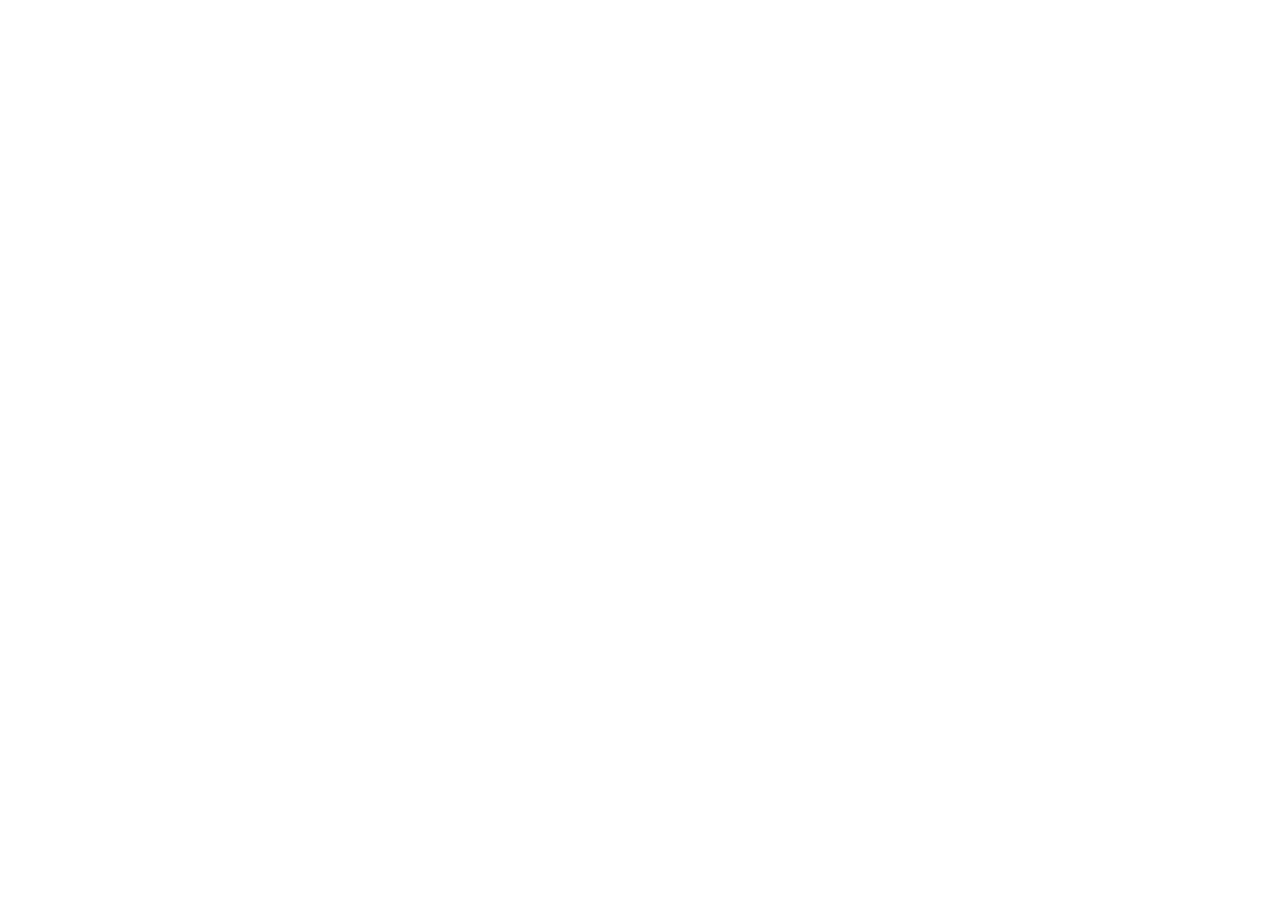
==== about.html @ da6e388d "Added pages needed for website" ====
<!DOCTYPE html>
<html lang="en">
<head>
    <meta charset="UTF-8">
    <meta name="viewport" content="width=device-width, initial-scale=1.0">
    <title>Document</title>
</head>
<body>
    
</body>
</html>
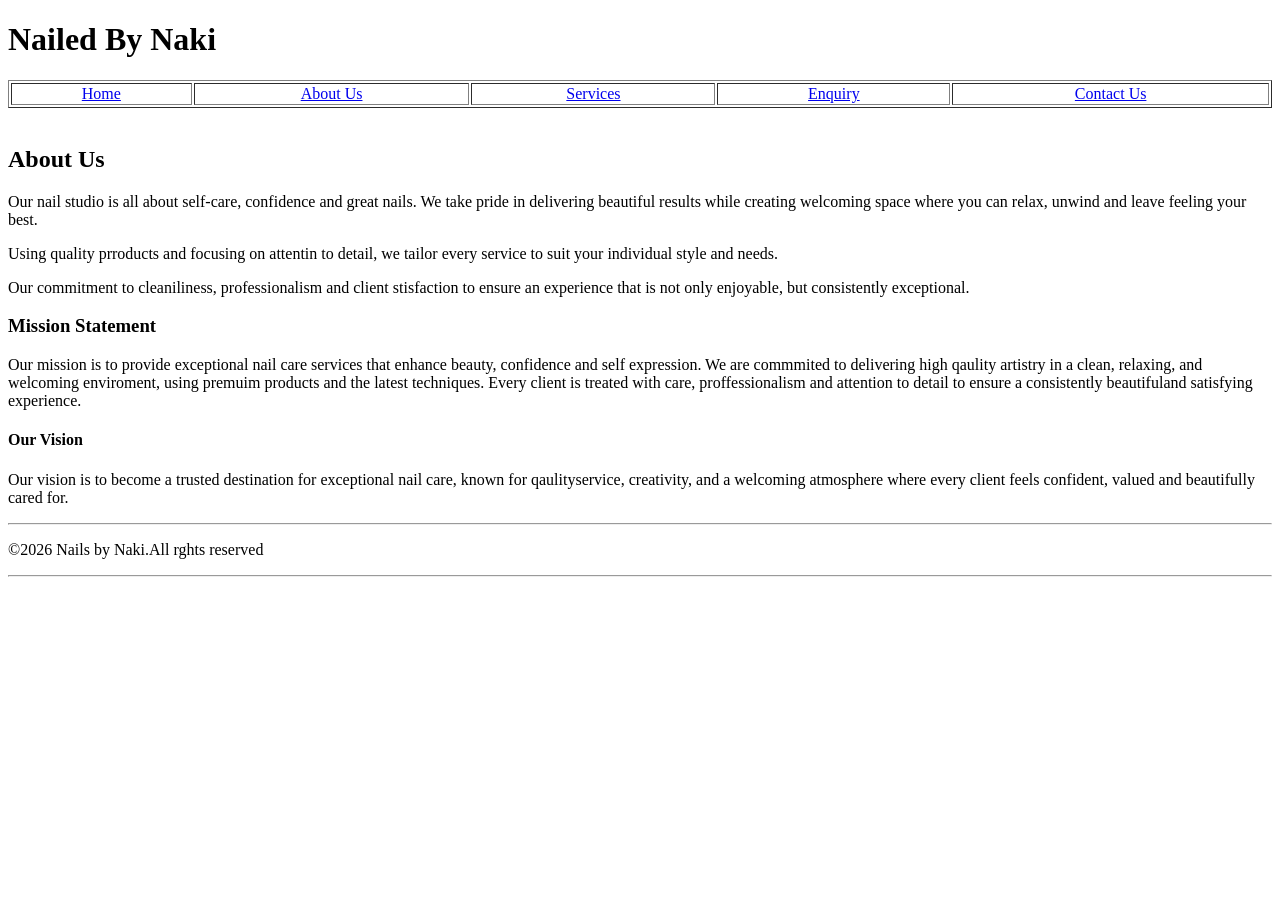
==== commit 57113981: "Updated website pages and footer" ====
--- a/about.html
+++ b/about.html
@@ -1,11 +1,50 @@
 <!DOCTYPE html>
 <html lang="en">
 <head>
-    <meta charset="UTF-8">
-    <meta name="viewport" content="width=device-width, initial-scale=1.0">
-    <title>Document</title>
+    
+    <title> Nailed By Naki</title>
 </head>
+
 <body>
-    
+
+<header>
+
+  <h1>Nailed By Naki</h1> 
+  
+<table border="1" width="100%">
+<tr>
+<td align="center"><a href="index.html">Home</a></td>
+<td align="center"><a href="about.html">About Us</a></td>
+<td align="center"><a href="services.html">Services</a></td>
+<td align="center"><a href="enquiry.html">Enquiry</a></td>
+<td align="center"><a href="contact.html">Contact Us</a></td>
+</tr>
+</table>
+
+ </header>
+
+ <br>
+ <h2>About Us</h2>
+ 
+<p>Our nail studio is all about self-care, confidence and great nails.
+    We take pride in delivering beautiful results while creating 
+welcoming space where you can relax, unwind and leave feeling your best.</p>
+<p>Using quality prroducts and focusing on attentin to detail, we tailor
+every service to suit your individual style and needs.</p> 
+<p>Our commitment to cleaniliness, professionalism and client stisfaction to ensure 
+an experience that is not only enjoyable, but consistently exceptional.</p>
+
+<h3>Mission Statement</h3>
+<p>Our mission is to provide exceptional nail care services that enhance beauty, confidence and self expression. We are commmited to delivering high qaulity artistry
+in a clean, relaxing, and welcoming enviroment, using premuim products and the latest techniques. Every client is treated with care, proffessionalism
+and attention to detail to ensure a consistently beautifuland satisfying experience.</p>
+<h4>Our Vision</h4>
+<p>Our vision is to become a trusted destination for exceptional nail care, known for qaulityservice, creativity, and 
+    a welcoming atmosphere where every client feels confident, valued and beautifully cared for.</p>
+<footer>
+  <hr>
+  <p>&copy;2026 Nails by Naki.All rghts reserved</p>
+  <hr>
+ </footer>
 </body>
 </html>
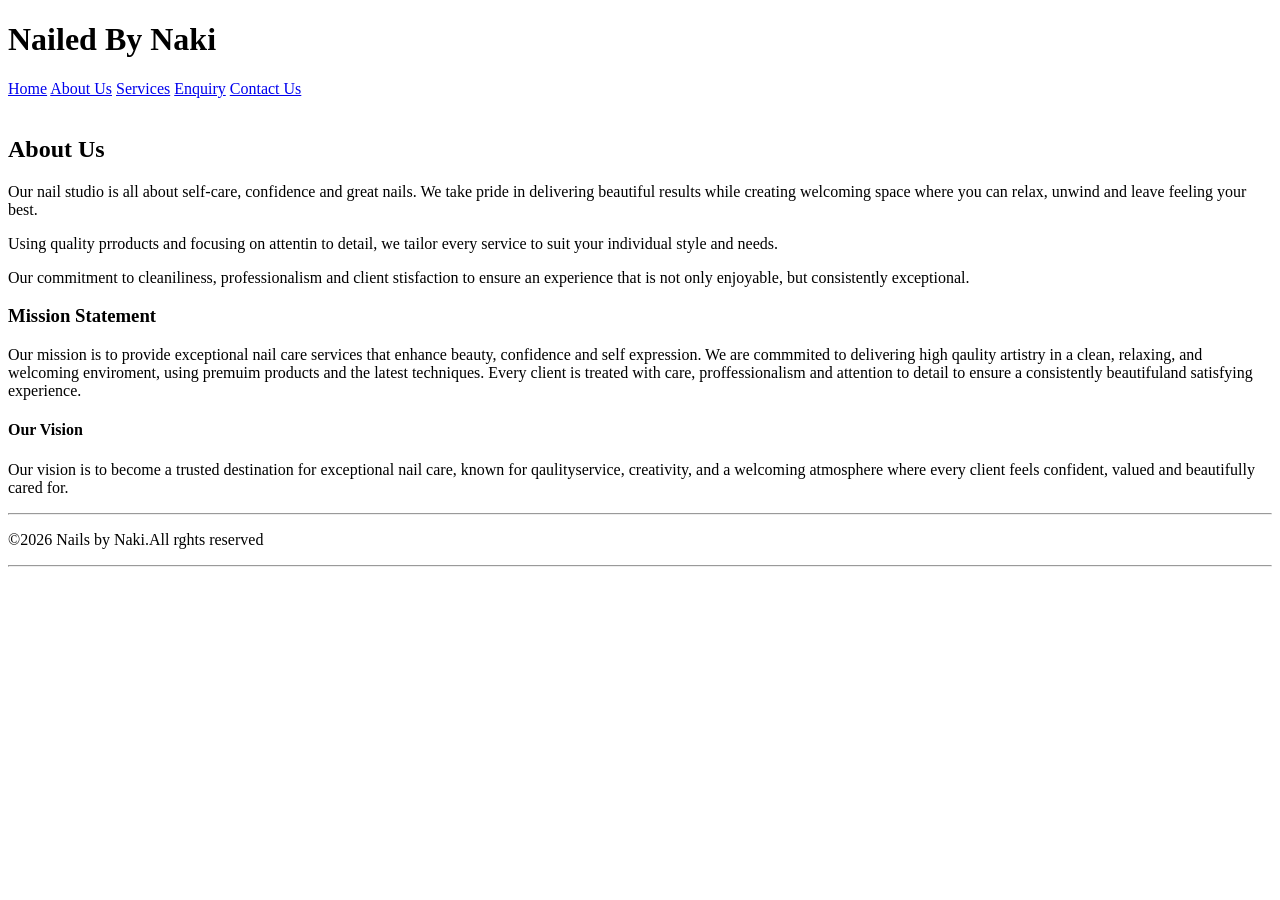
==== commit 4895bdb9: "Added style.css" ====
--- a/about.html
+++ b/about.html
@@ -10,16 +10,16 @@
 <header>
 
   <h1>Nailed By Naki</h1> 
-  
-<table border="1" width="100%">
-<tr>
-<td align="center"><a href="index.html">Home</a></td>
-<td align="center"><a href="about.html">About Us</a></td>
-<td align="center"><a href="services.html">Services</a></td>
-<td align="center"><a href="enquiry.html">Enquiry</a></td>
-<td align="center"><a href="contact.html">Contact Us</a></td>
-</tr>
-</table>
+
+  <!--Navigation Menu-->
+<nav>
+<a href="index.html">Home</a>
+<a href="about.html">About Us</a>
+<a href="services.html">Services</a>
+<a href="enquiry.html">Enquiry</a>
+<a href="contact.html">Contact Us</a>
+</nav>
+
 
  </header>
 
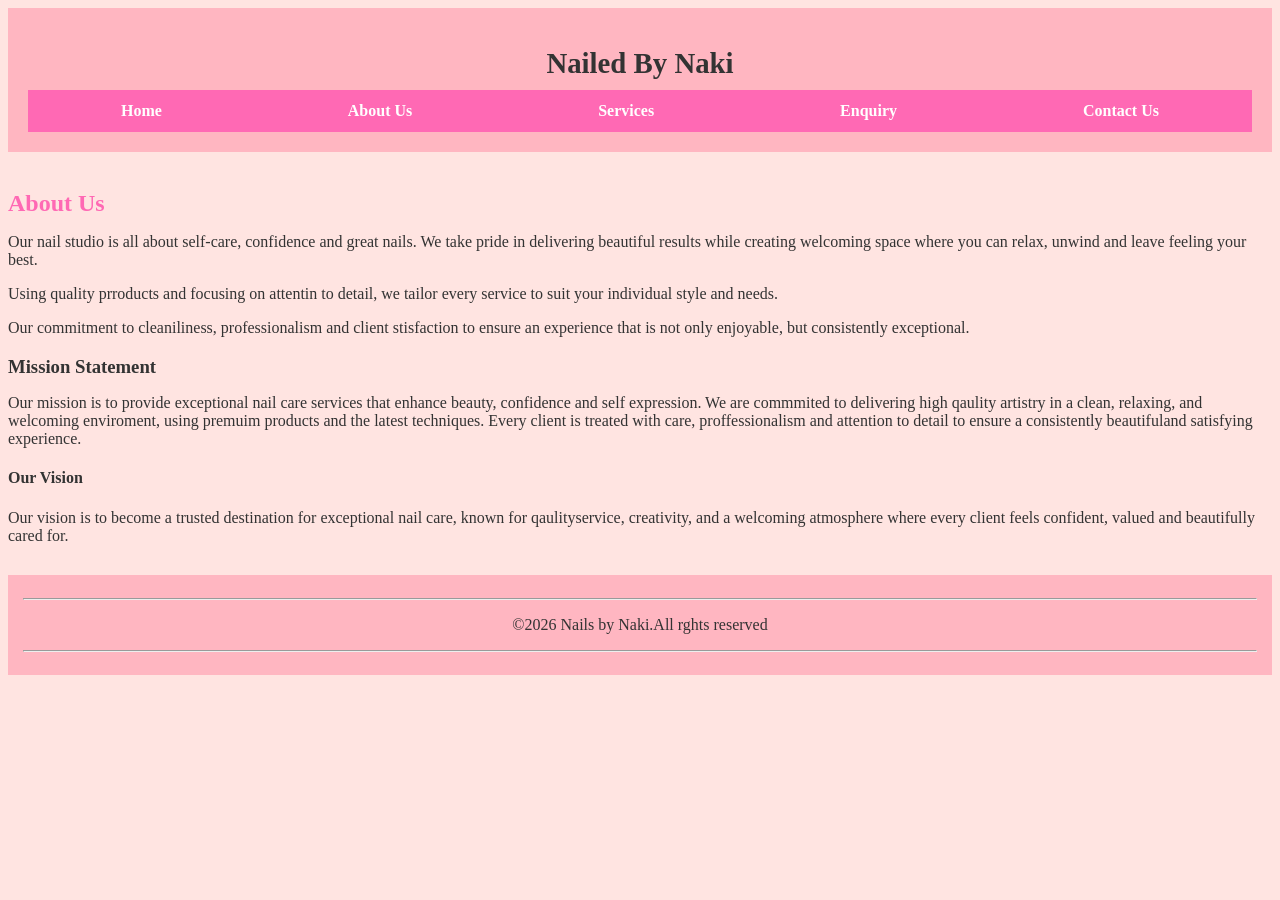
==== commit 0c583061: "Initial commit - Nailed By Naki complete websit" ====
--- a/about.html
+++ b/about.html
@@ -1,7 +1,7 @@
 <!DOCTYPE html>
 <html lang="en">
 <head>
-    
+ <link rel="stylesheet" href="css/style.css">    
     <title> Nailed By Naki</title>
 </head>
 
@@ -11,7 +11,7 @@
 
   <h1>Nailed By Naki</h1> 
 
-  <!--Navigation Menu-->
+  
 <nav>
 <a href="index.html">Home</a>
 <a href="about.html">About Us</a>
--- a/css/style.css
+++ b/css/style.css
@@ -0,0 +1,223 @@
+
+{
+    margin: 0;
+    padding: 0;
+    box-sizing: border-box;
+}
+
+body {
+    font-family: Cambria, Cochin, Georgia, Times, 'Times New Roman', serif;
+    background-color: mistyrose;
+    color: #333;
+}
+
+
+header {
+    text-align: center;
+    padding: 20px;
+    background-color: #ffb6c1;
+}
+
+h1{
+    font-size: 1.8rem;
+}
+
+nav {
+    display: flex;
+    justify-content: space-around;
+    background-color: #ff69b4;
+    flex-wrap: wrap;
+}
+
+nav a {
+    color: white;
+    text-decoration: none;
+    font-weight: bold;
+    padding: 12px 20px;
+    transition: all 0.3s ease;
+}
+
+nav a:hover {
+    background-color: #ff1493;
+    padding: 12px 20px;
+    border-radius: 5px;
+}
+
+
+main {
+    padding: 20px;
+    text-align: center;
+    max-width: 1200px;
+    margin: auto;
+    min-height: calc(100vh-200px);
+}
+
+
+h1, h2, h3 {
+    margin-bottom: 10px;
+}
+h2{
+    color: hotpink;
+    margin-top: 20px;
+}
+
+img{
+    max-width: 100%;
+    height: auto;
+    border-radius: 10px;
+}
+
+
+footer {
+    background-color: #ffb6c1;
+    text-align: center;
+    padding: 15px;
+    margin-top: 30px;
+}
+
+
+.services-container {
+    display: flex;
+    gap: 20px;
+    flex-wrap: wrap;
+    justify-content: center;
+    margin-top: 20px;
+}
+
+.service-card {
+    background-color: white;
+    border: 2px solid pink;
+    border-radius: 10px;
+    padding: 20px;
+    width: 250px;
+    text-align: center;
+    transition: transform 0.3s ease;
+}
+
+.service-card:hover {
+    transform: scale(1.05);
+}
+form {
+    max-width: 400px;
+    margin: auto;
+    background-color: white;
+    padding: 30px;
+    border-radius: 12px;
+    box-shadow: 0 4px rgba (0,0,0,0.1);
+}
+
+
+form label {
+    display: block;
+    margin-top: 15px;
+    font-weight: bold;
+}
+
+form input, form textarea, form select{
+    width: 100%;
+    padding: 10px;
+    margin-top: 5px;
+    border: 1px solid #ffb6c1;
+    border-radius: 5px;
+    font-family: inherit;
+}
+
+form input,:focus,form textarea:focus,form select :focus {
+    border-color: hotpink;
+    outline:none ;
+    box-shadow: 0 0 5px #ff69b4;
+}
+
+
+form button {
+    width: 100%;
+    margin-top: 20px;
+    padding: 12px 20px;
+    background-color: #ff69b4;
+    color: white;
+    border: none;
+    border-radius: 8px;
+    font-weight: bold;
+    font-size: 1rem;
+    cursor: pointer;
+}
+
+form button:hover{
+    background-color: deeppink;
+}
+
+@media (max-width: 768px) {
+
+    nav {
+        flex-direction: column;
+        align-items: center;
+    }
+
+    nav a {
+        display: block;
+        width: 100%;
+        padding: 10px;
+        text-align: center;
+        border-top: 1px solid rgba(255,255,255,0.3);
+    }
+    nav a:hover{
+        padding: 10px;
+    }
+    .services-container{
+        flex-direction: column;
+        align-items: center;
+    }
+    .service-card{
+        width: 90%;
+        max-width: 300px;
+    }
+
+    h1 {
+        font-size: 1.5rem;
+    }
+    
+    body{
+        font-size: 16px;
+    }
+        form{
+            margin: 0 15px;
+            padding: 20px;
+        }
+    }
+    @media (max-width:480px){
+        header{
+            padding: 15px;
+        }
+    
+        h1{
+            font-size: 1.3rem;
+        }
+
+        h2{
+            font-size: 1.2rem;
+        }
+        
+        main{
+            padding: 15px;
+        }
+
+        .service-card{
+            width: 95%;
+        }
+
+        form{
+            padding: 15px;
+        }
+
+        nav a {
+            padding: 8px;
+            font-size: 0.9rem;
+        }
+
+        img {
+            max-width: 100%;
+            height: auto;
+            display: block;
+            margin: 20px auto;
+        }
+    }
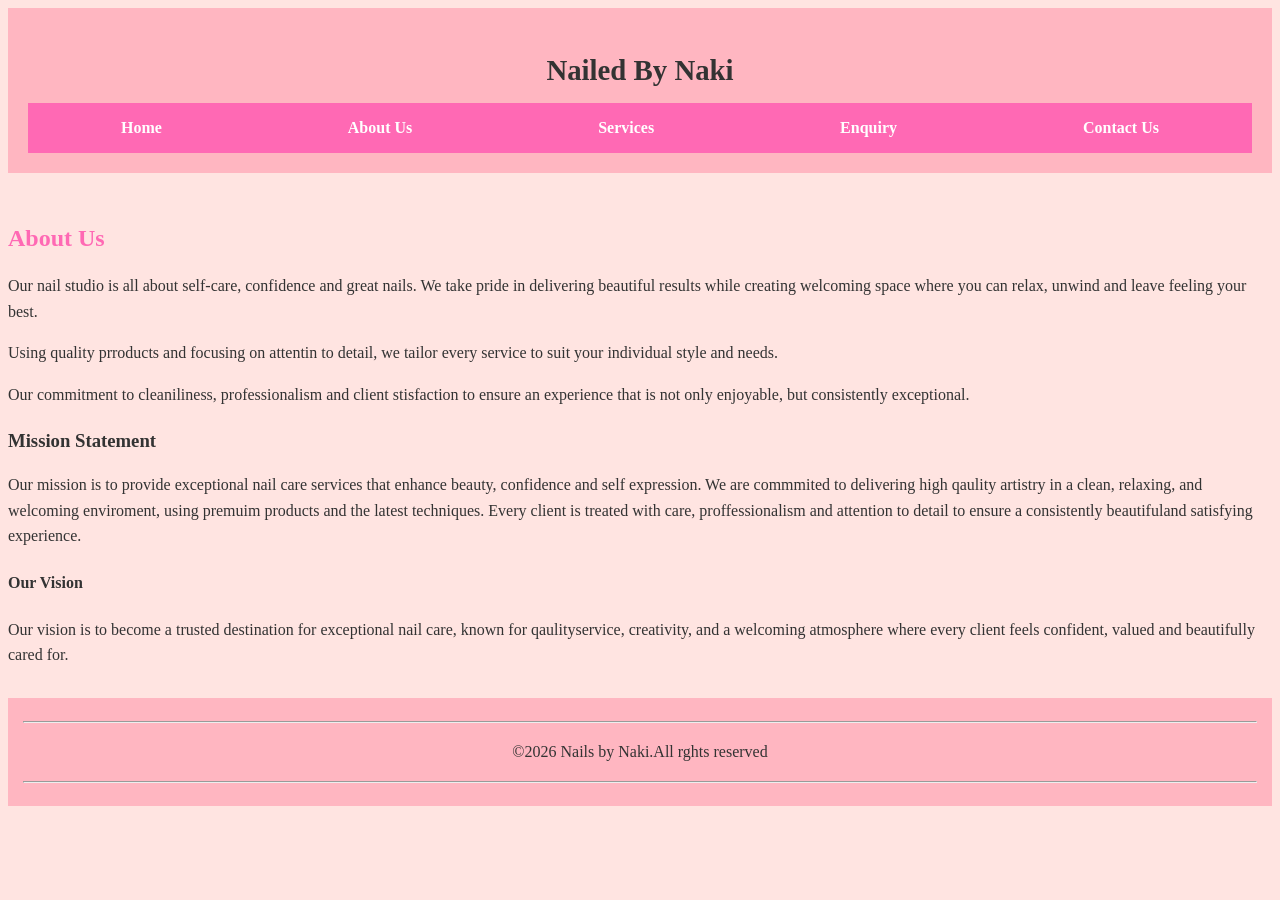
==== commit 86d60777: "Make all pages mobile responsive with stacked navigation" ====
--- a/about.html
+++ b/about.html
@@ -1,6 +1,8 @@
 <!DOCTYPE html>
 <html lang="en">
 <head>
+    <meta charset="UTF-8">
+   <meta name="viewport" content="width=device-width, initial-scale=1.0, user-scable=yes">
  <link rel="stylesheet" href="css/style.css">    
     <title> Nailed By Naki</title>
 </head>
--- a/css/style.css
+++ b/css/style.css
@@ -9,6 +9,7 @@
     font-family: Cambria, Cochin, Georgia, Times, 'Times New Roman', serif;
     background-color: mistyrose;
     color: #333;
+    line-height: 1.6;
 }
 
 
@@ -48,8 +49,8 @@
     padding: 20px;
     text-align: center;
     max-width: 1200px;
-    margin: auto;
-    min-height: calc(100vh-200px);
+    margin:  0 auto;
+    min-height: 60vh;
 }
 
 
@@ -65,6 +66,8 @@
     max-width: 100%;
     height: auto;
     border-radius: 10px;
+    display: block;
+    margin: 20px auto;
 }
 
 
@@ -130,16 +133,16 @@
 
 
 form button {
-    width: 100%;
-    margin-top: 20px;
-    padding: 12px 20px;
     background-color: #ff69b4;
     color: white;
+    padding: 12px 20px;
     border: none;
     border-radius: 8px;
+    margin-top: 20px;
+    cursor: pointer;
+    font-size: 1rem;
     font-weight: bold;
-    font-size: 1rem;
-    cursor: pointer;
+    width: 100%;
 }
 
 form button:hover{
@@ -147,13 +150,12 @@
 }
 
 @media (max-width: 768px) {
-
-    nav {
+    nav{
         flex-direction: column;
         align-items: center;
     }
 
-    nav a {
+     nav a {
         display: block;
         width: 100%;
         padding: 10px;
@@ -175,6 +177,10 @@
     h1 {
         font-size: 1.5rem;
     }
+
+    h2{
+        font-size: 1.3rem;
+    }
     
     body{
         font-size: 16px;
@@ -182,9 +188,14 @@
         form{
             margin: 0 15px;
             padding: 20px;
-        }
-    }
-    @media (max-width:480px){
+            width: auto;
+        }
+        main{
+            padding: 15px;
+        }
+    }
+    @media (max-width:480px) {
+        
         header{
             padding: 15px;
         }
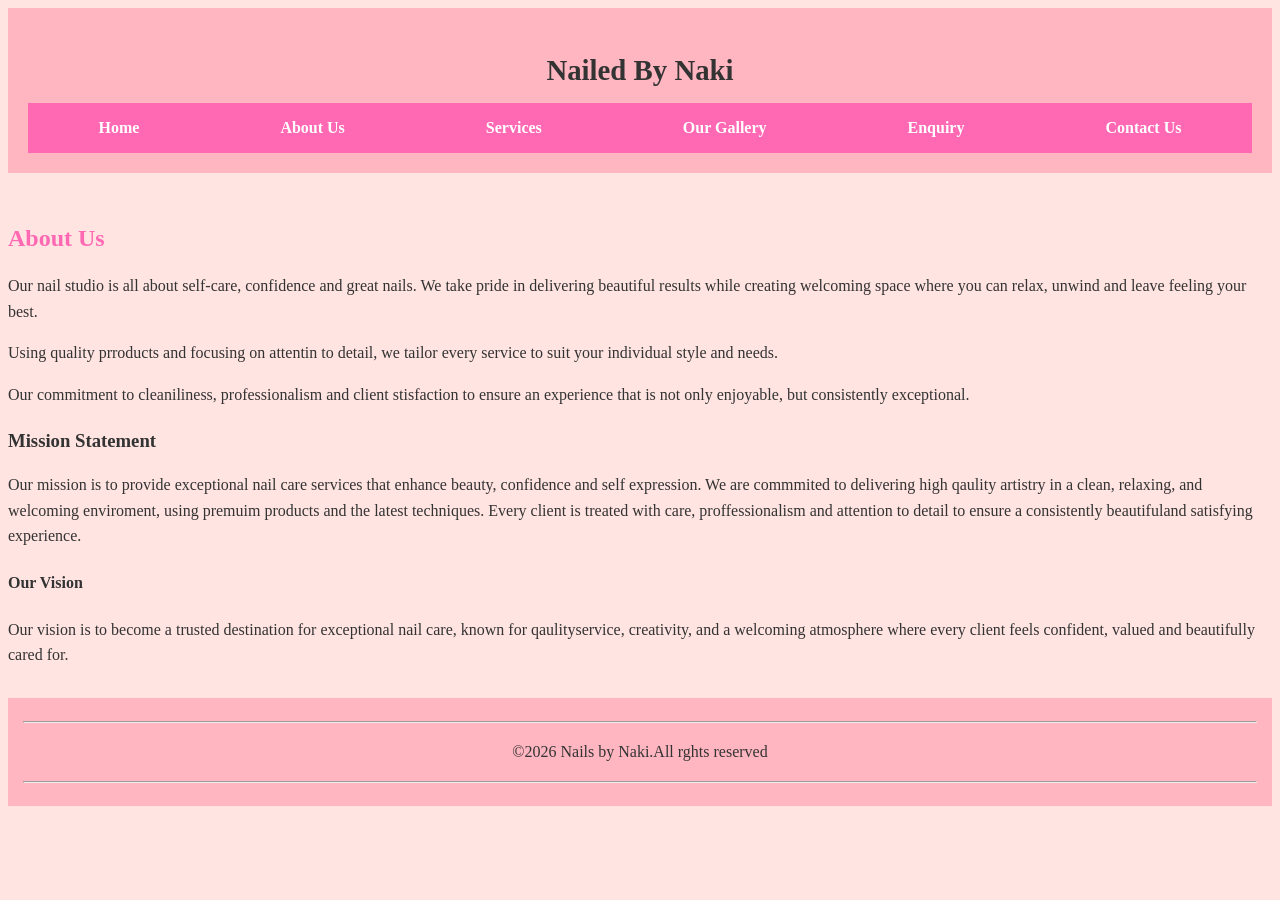
==== commit 8ab5f7b0: "Final update with images,gallery and forms" ====
--- a/about.html
+++ b/about.html
@@ -18,6 +18,7 @@
 <a href="index.html">Home</a>
 <a href="about.html">About Us</a>
 <a href="services.html">Services</a>
+<a href="gallery.html">Our Gallery</a>
 <a href="enquiry.html">Enquiry</a>
 <a href="contact.html">Contact Us</a>
 </nav>
--- a/css/style.css
+++ b/css/style.css
@@ -231,4 +231,21 @@
             display: block;
             margin: 20px auto;
         }
+    .gallery-container{
+        display: flex;
+        flex-wrap: wrap;
+        gap: 20px;
+        justify-content: center;
+    }
+    .gallery-container img {
+        width: 200px;
+        height: 200px;
+        object-fit: cover;
+        border-radius: 10px;
+    }
+
+    .gallery-container img:hover {
+        transform: scale(1.05);
+        transition: 0,3s;
+    }
     }
